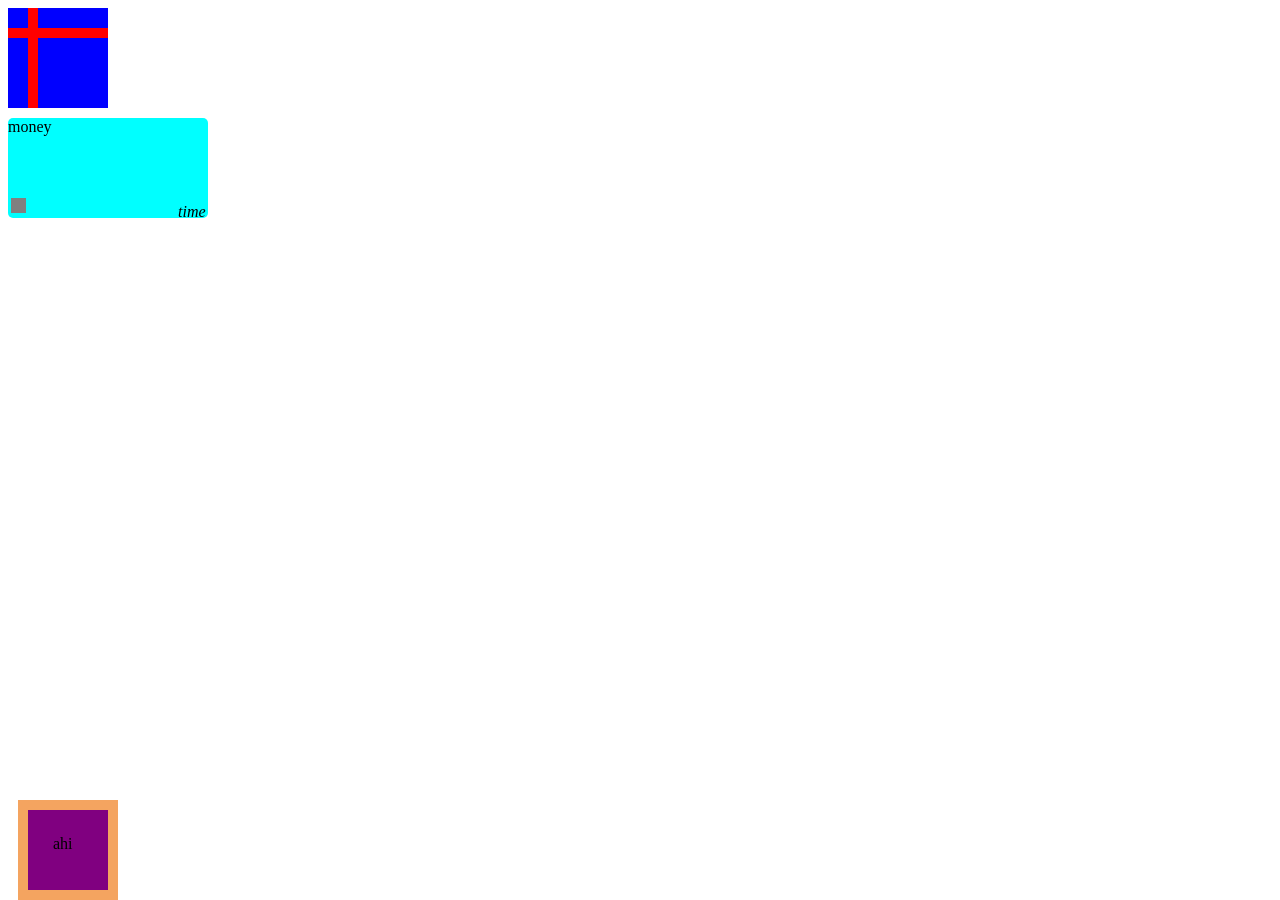
==== index.html @ 7081e82a "first commit" ====
<!DOCTYPE html>
<html>

<head>
    <meta charset="utf-8" />
    <meta http-equiv="X-UA-Compatible" content="IE=edge">
    <meta name="viewport" content="width=device-width, initial-scale=1">
    <title>Page Title</title>
    <link rel="stylesheet" type="text/css" href="style.css">
    <title></title>

</head>

<body>
   <div class="a"></div>
   <div class="b"></div>
<div class="c"></div>
<div id="sup"> ahi</div>
<div class="backgtound">money</div>
<div class="time">time</div>
<div class="d"></div>
<script src="main.js"></script>

  
</body>

</html>
---- style.css ----
#sup {
  background-color:purple;
  width: 100px;
  height: 100px;
  padding: 25px;
  box-sizing: border-box;
  margin-left: 10px;
  margin-top: 20px;
  border: 10px solid sandybrown;
position: fixed;
bottom: 0px;
overflow: hidden;
}
.a {
  background-color: red;
  width: 10px;
  height: 100px;
  position: absolute;
 margin-left: 20px;
}
.b {
  background-color: red;
  width: 100px;
  height: 10px;
 position: absolute;
  margin-top: 20px;
}
.c {
  background-color: blue;
  width: 100px;
  height: 100px;
}
.backgtound {
background-color: aqua;
width: 200px;
height: 100px;
margin-top: 10px;
border-radius: 5px;

}
.time {
  width: 200px;
  padding-left: 180px;
  margin-top: -15px;
  margin-left: -10px; 
  font-style: italic;
}
.d{
  background-color: gray;
  width: 15px;
  height: 15px;
position: absolute;
margin-top: -23px;
margin-left: 3px;
}
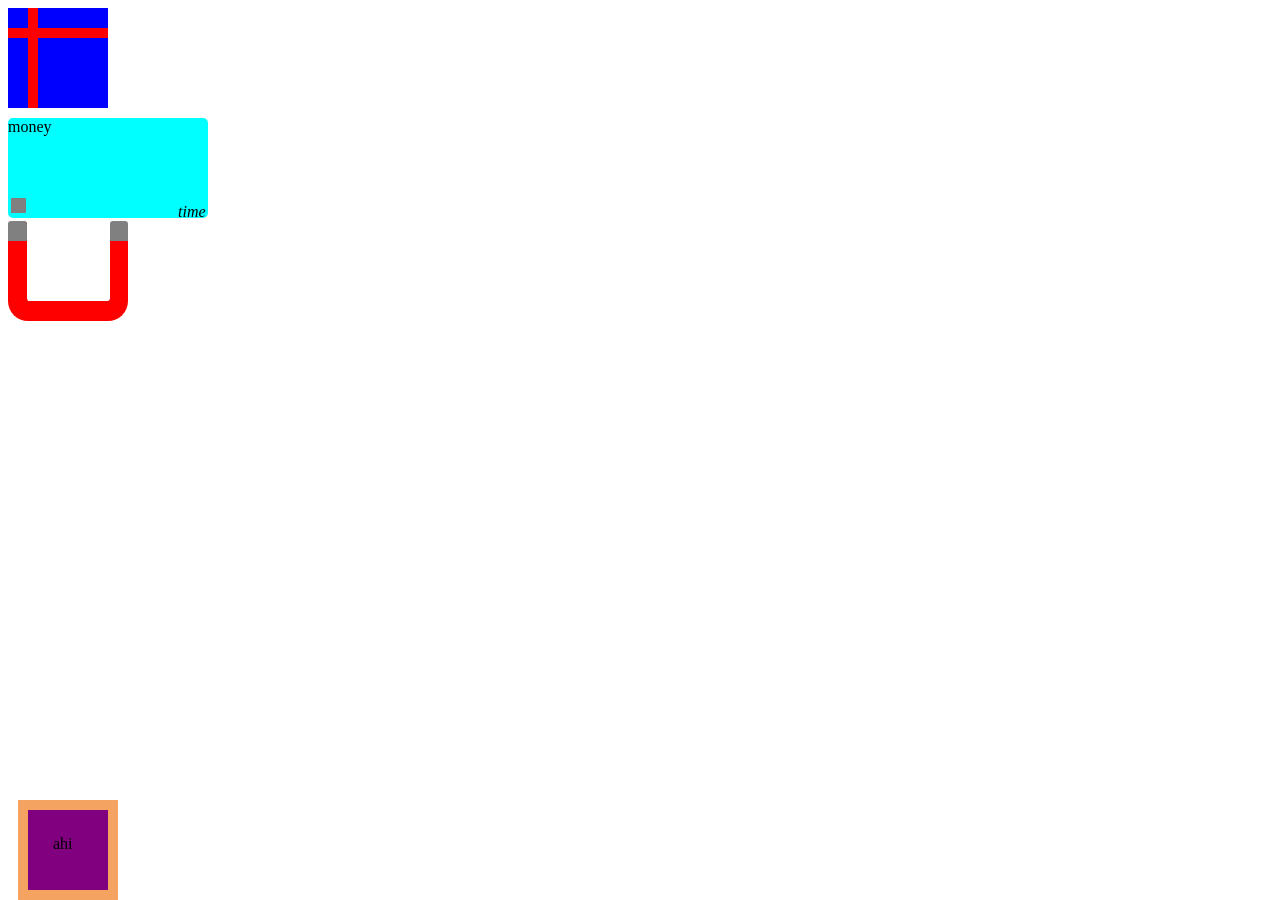
==== commit 32d175a3: "magnet" ====
--- a/index.html
+++ b/index.html
@@ -21,7 +21,12 @@
 <div class="d"></div>
 <script src="main.js"></script>
 
-  
+<div class="A"></div>
+<div class="B"></div>
+<div class="C"></div>
+<div class="D"></div>
+<div class="A1"></div>
+<div class="A2"></div>
 </body>
 
 </html>
--- a/style.css
+++ b/style.css
@@ -54,3 +54,64 @@
 margin-top: -23px;
 margin-left: 3px;
 }
+
+.A {
+  background-color: red;
+  width : 20px;
+  height: 100px;
+  border-bottom-left-radius: 20px;
+  border-top-right-radius: 5px;
+  border-top-left-radius: 5px;
+}
+.B{
+  background-color: red;
+  width : 20px;
+  height: 100px;
+  position: relative;
+  margin-top: -100px;
+  margin-left: 100px;
+  border-bottom-right-radius: 20px;
+  border-top-right-radius: 10px;
+  border-top-left-radius: 10px;
+}
+.C{
+  background-color: red;
+  height: 20px;
+  width: 80px;
+  position: relative;
+  margin-top: -20px;
+  margin-left: 20px;
+  
+ 
+}
+.D{
+  background-color: rgb(255, 255, 255);
+  height: 80px;
+  width: 83px;
+  position: relative;
+  margin-top: -100px;
+  margin-left: 19px;
+  border-bottom-right-radius: 3px;
+  border-bottom-left-radius: 3px;
+ 
+}
+.A1{
+  background-color: gray;
+  width: 19px;
+  height: 20px;
+  position: relative;
+  margin-top: -80px;
+  border-top-right-radius: 3px;
+  border-top-left-radius: 3px;
+}
+
+.A2{
+  background-color: gray;
+  width: 18px;
+  height: 20px;
+  position: relative;
+  margin-top: -20px;
+  margin-left: 102px;
+  border-top-right-radius: 3px;
+  border-top-left-radius: 3px;
+}
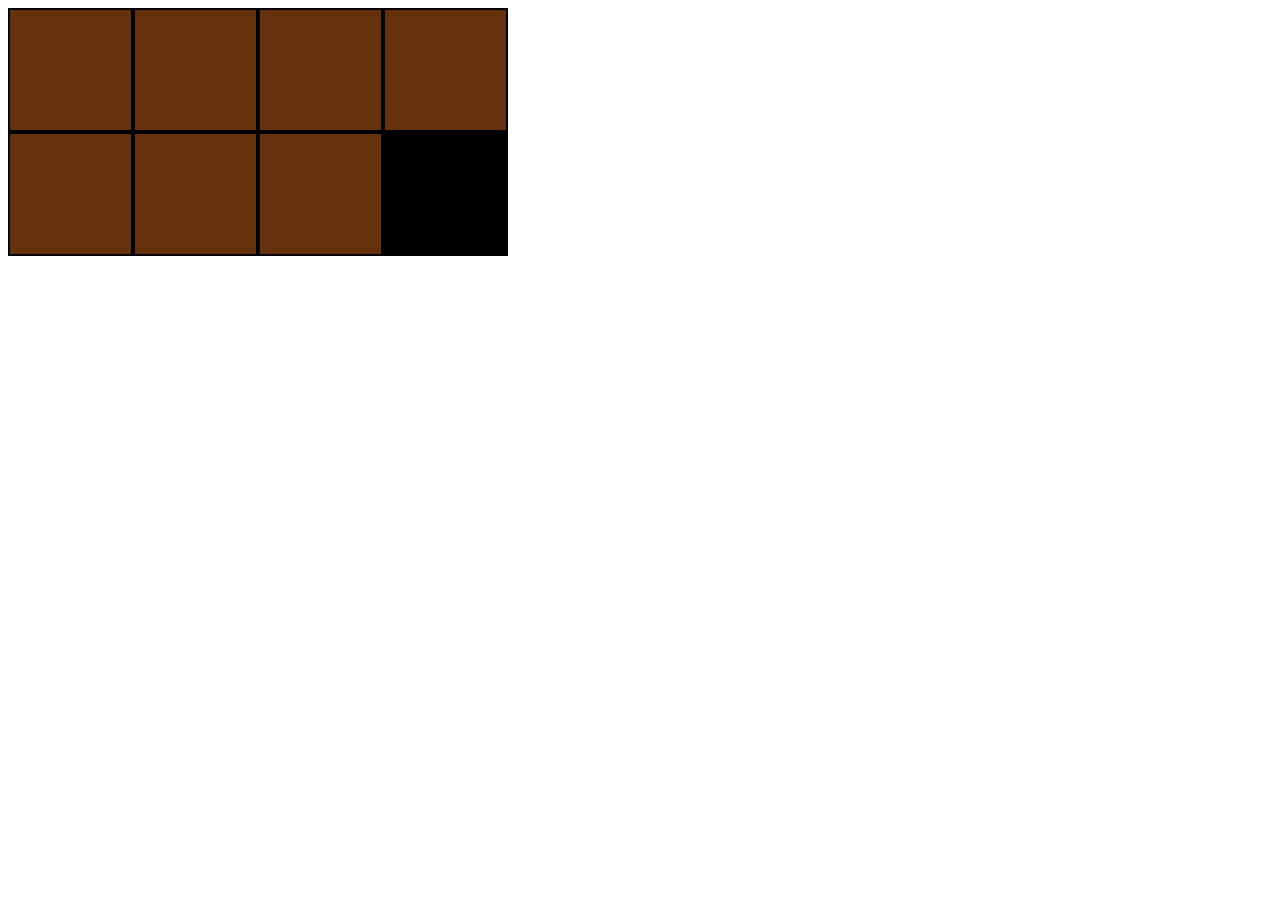
==== commit c719c629: "choclate" ====
--- a/index.html
+++ b/index.html
@@ -12,21 +12,18 @@
 </head>
 
 <body>
-   <div class="a"></div>
-   <div class="b"></div>
-<div class="c"></div>
-<div id="sup"> ahi</div>
-<div class="backgtound">money</div>
-<div class="time">time</div>
-<div class="d"></div>
 <script src="main.js"></script>
+<div class="a">
+    <div class="b" id="a"></div>
+    <div class="b" id="b"></div>
+    <div class="b" id="c"></div>
+    <div class="b" id="d"></div>
+    <div class="b" id="e"></div>
+    <div class="b" id="f"></div>
+    <div class="b" id="g"></div>
+    <div  id="h"></div>
+</div>
 
-<div class="A"></div>
-<div class="B"></div>
-<div class="C"></div>
-<div class="D"></div>
-<div class="A1"></div>
-<div class="A2"></div>
 </body>
 
 </html>
--- a/style.css
+++ b/style.css
@@ -1,117 +1,25 @@
 
-#sup {
-  background-color:purple;
-  width: 100px;
-  height: 100px;
-  padding: 25px;
-  box-sizing: border-box;
-  margin-left: 10px;
-  margin-top: 20px;
-  border: 10px solid sandybrown;
-position: fixed;
-bottom: 0px;
-overflow: hidden;
-}
-.a {
-  background-color: red;
-  width: 10px;
-  height: 100px;
-  position: absolute;
- margin-left: 20px;
-}
-.b {
-  background-color: red;
-  width: 100px;
-  height: 10px;
- position: absolute;
-  margin-top: 20px;
-}
-.c {
-  background-color: blue;
-  width: 100px;
-  height: 100px;
-}
-.backgtound {
-background-color: aqua;
-width: 200px;
-height: 100px;
-margin-top: 10px;
-border-radius: 5px;
+.a{
+  background-color: brown;
+  width: 500px;
+  height: 248px;
+  position :absolute;
 
 }
-.time {
-  width: 200px;
-  padding-left: 180px;
-  margin-top: -15px;
-  margin-left: -10px; 
-  font-style: italic;
+.b{
+  background-color: #66320E;
+  box-sizing: border-box;
+  float: left;
+  width: 25%;
+  padding: 60px;
+ border: 2px solid;
+ border-color: black; 
 }
-.d{
-  background-color: gray;
-  width: 15px;
-  height: 15px;
-position: absolute;
-margin-top: -23px;
-margin-left: 3px;
-}
-
-.A {
-  background-color: red;
-  width : 20px;
-  height: 100px;
-  border-bottom-left-radius: 20px;
-  border-top-right-radius: 5px;
-  border-top-left-radius: 5px;
-}
-.B{
-  background-color: red;
-  width : 20px;
-  height: 100px;
-  position: relative;
-  margin-top: -100px;
-  margin-left: 100px;
-  border-bottom-right-radius: 20px;
-  border-top-right-radius: 10px;
-  border-top-left-radius: 10px;
-}
-.C{
-  background-color: red;
-  height: 20px;
-  width: 80px;
-  position: relative;
-  margin-top: -20px;
-  margin-left: 20px;
+#h {
+  background-color: black;
+  box-sizing: border-box;
+  float: left;
+  width: 125px;
+  height: 124px;
   
- 
-}
-.D{
-  background-color: rgb(255, 255, 255);
-  height: 80px;
-  width: 83px;
-  position: relative;
-  margin-top: -100px;
-  margin-left: 19px;
-  border-bottom-right-radius: 3px;
-  border-bottom-left-radius: 3px;
- 
-}
-.A1{
-  background-color: gray;
-  width: 19px;
-  height: 20px;
-  position: relative;
-  margin-top: -80px;
-  border-top-right-radius: 3px;
-  border-top-left-radius: 3px;
-}
-
-.A2{
-  background-color: gray;
-  width: 18px;
-  height: 20px;
-  position: relative;
-  margin-top: -20px;
-  margin-left: 102px;
-  border-top-right-radius: 3px;
-  border-top-left-radius: 3px;
 }
